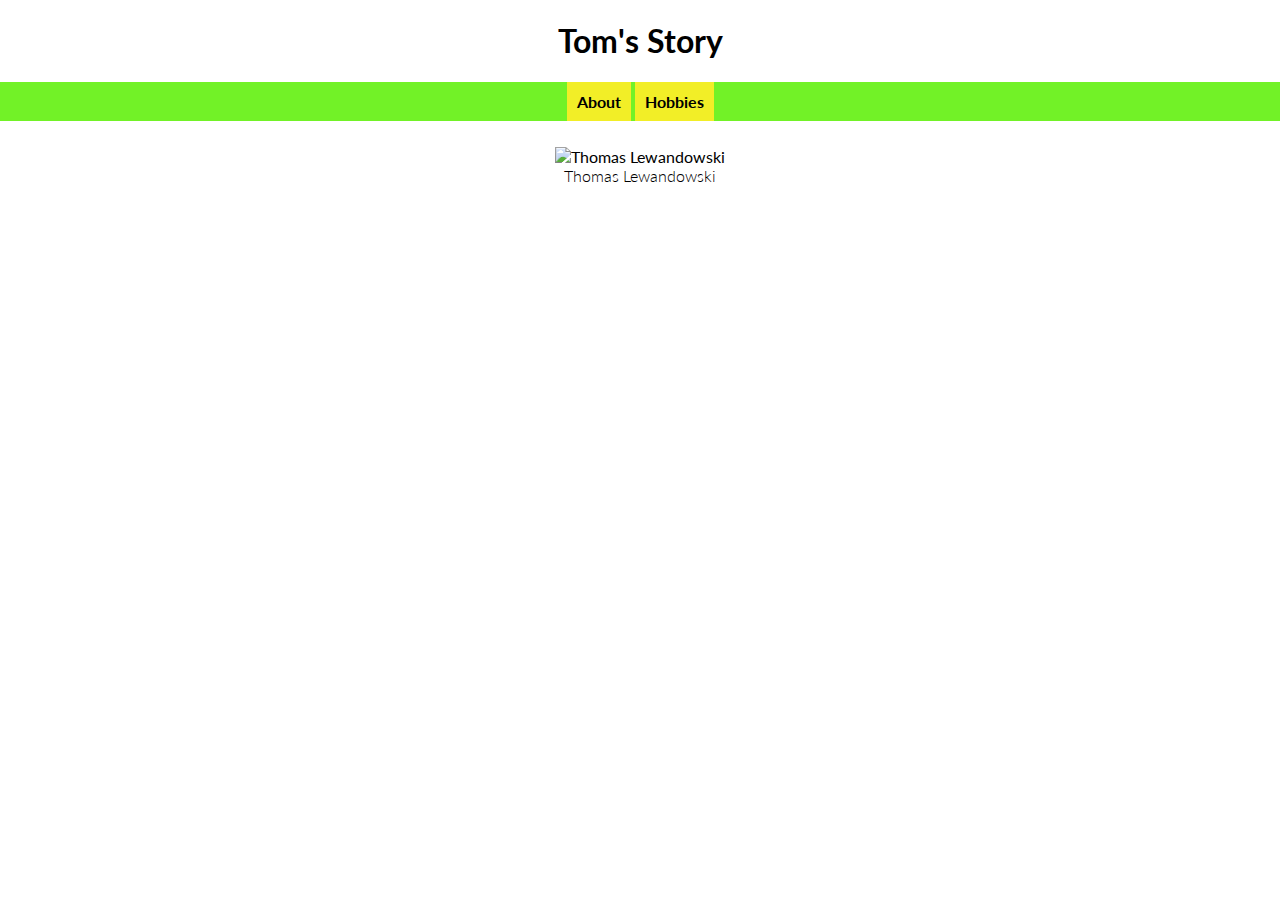
==== index.html @ 5f0c89cd "First bioSite commit for html and css. The focus is on the layout." ====
<!--
Caleb Lewandowski
April 28, 2021
bioSite Landing Page
Last Updated: April 28, 2021
-->

<!DOCTYPE html>
<html lang="en">
    <head>
        <title>bioSite</title>
        <meta name="description" content="Small biography"/>
        <meta name="author" content="Caleb Lewandowski"/>
        <link href="site.css" type="text/css" rel="stylesheet"/>
        <link rel="preconnect" href="https://fonts.gstatic.com">
        <link href="https://fonts.googleapis.com/css2?family=Lato:wght@300;400;700&display=swap" rel="stylesheet">
    </head>
    <body>
        <header>
            <h1><a href="index.html">Tom's Story</a></h1>
        </header>

        <div id="navbar">
            <a href="about.html">About</a>
            <a href="hobbies.html">Hobbies</a>
        </div>

        <div id="side-left"><p>&nbsp;</p></div>

        <div id="container">
            <figure>
                <img src="#" alt="Thomas Lewandowski"/>
                <br />
                <figcaption>Thomas Lewandowski</figcaption>
            </figure>
        </div>

        <div id="side-right"><p>&nbsp;</p></div>
    </body>
</html>
---- site.css ----
/*
Caleb Lewandowski
April 28, 2021
bioSite
Last Updated: April 28, 2021
*/

* {
    font-family: 'Lato', sans-serif;
}

body {
    margin: 0;
    padding: 0;
}

h1, h2, h3, h4, h5, h6 {
    font-weight: 700;
}

p {
    font-weight: 400;
}

p a {
    text-decoration-line: none;
    color: #72f227;
}

p a:hover {
    text-decoration-line: underline;
    color: #f2EE27;
}

p a:visited {
    text-decoration-line: none;
    color: #72f227;
}

a {
    text-decoration-line: none;
    color: black;
    background-color: #f2EE27;
}

a:hover {
    text-decoration-line: none;
    background-color: #72f227;
}

figure {
    text-align: center;
}

figcaption {
    font-weight: 300;
}

header {
    text-align: center;
}

header a {
    background-color: white;
}

header a:hover {
    background-color: white;
}

#navbar {
    background-color: #72f227;
    text-align: center;
    font-weight: 700;
    padding-top: 10px;
    padding-bottom: 10px;
    margin-bottom: 10px;
}

#navbar a {
    padding-top: inherit;
    padding-bottom: inherit;
    padding-left: 10px;
    padding-right: 10px;
}

#side-left {
    float: left;
    width: 25%;
}

#container {
    float: left;
    width: 50%;
    word-wrap: normal;
}

#side-right {
    float: right;
    width: 25%;
}

.float-right {
    float: right;
    width: 25%;
}
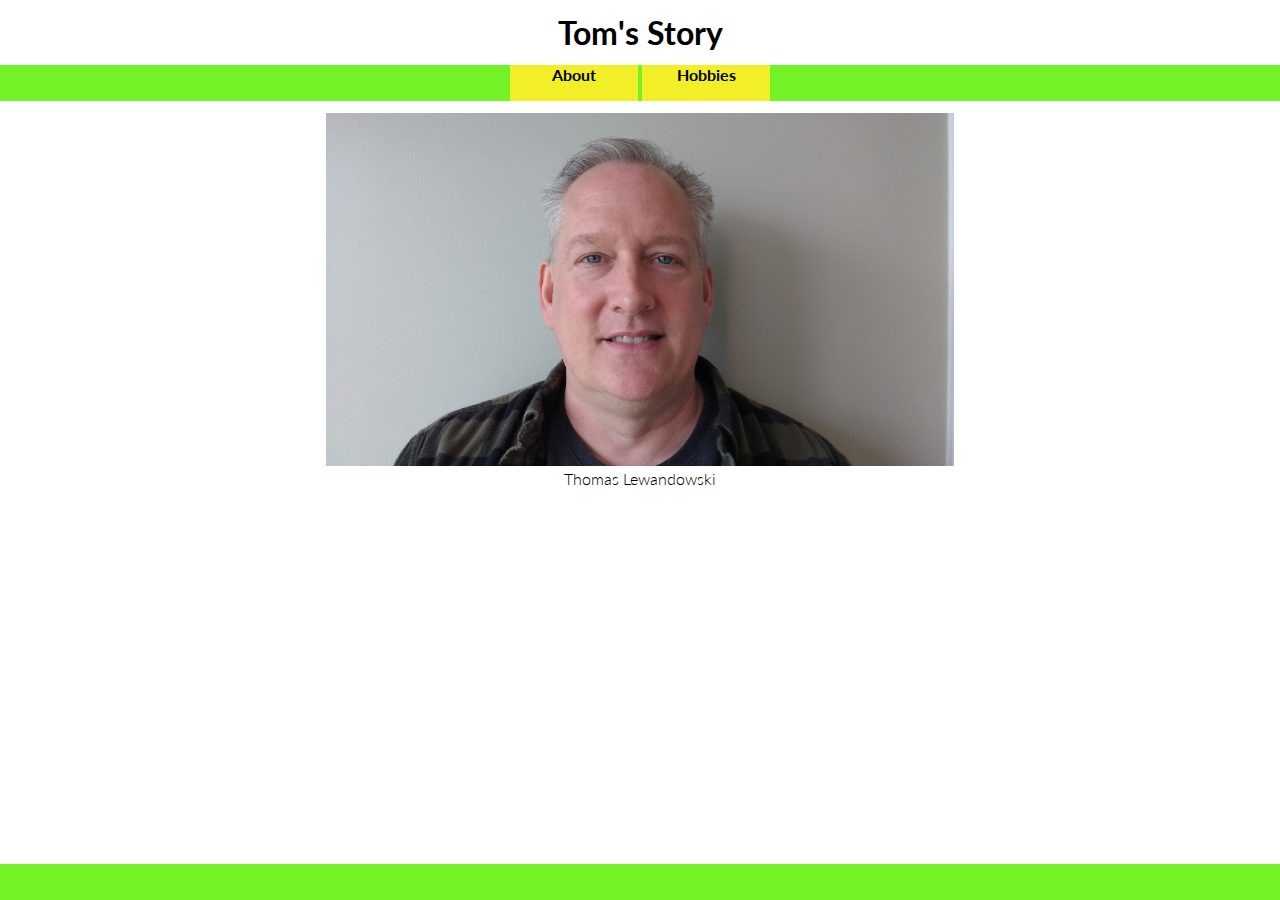
==== commit 1bb1ae69: "Module 8.2 Assignment" ====
--- a/index.html
+++ b/index.html
@@ -2,7 +2,7 @@
 Caleb Lewandowski
 April 28, 2021
 bioSite Landing Page
-Last Updated: April 28, 2021
+Last Updated: May 7, 2021
 -->
 
 <!DOCTYPE html>
@@ -29,12 +29,16 @@
 
         <div id="container">
             <figure>
-                <img src="#" alt="Thomas Lewandowski"/>
+                <img src="images/thomas-lewandowski.jpg" alt="Thomas Lewandowski"/>
                 <br />
                 <figcaption>Thomas Lewandowski</figcaption>
             </figure>
         </div>
 
         <div id="side-right"><p>&nbsp;</p></div>
+
+        <footer>
+            <p>&nbsp;</p>
+        </footer>
     </body>
 </html>--- a/site.css
+++ b/site.css
@@ -2,16 +2,18 @@
 Caleb Lewandowski
 April 28, 2021
 bioSite
-Last Updated: April 28, 2021
+Last Updated: May 7, 2021
 */
 
 * {
     font-family: 'Lato', sans-serif;
+    margin: 0;
+    padding: 0;
 }
 
-body {
-    margin: 0;
-    padding: 0;
+body, html {
+    height: 100%;
+    width: 100%;
 }
 
 h1, h2, h3, h4, h5, h6 {
@@ -34,22 +36,31 @@
 
 p a:visited {
     text-decoration-line: none;
-    color: #72f227;
+    color: #f2EE27;
 }
 
 a {
     text-decoration-line: none;
-    color: black;
-    background-color: #f2EE27;
+    color: #f2EE27;
 }
 
 a:hover {
     text-decoration-line: none;
-    background-color: #72f227;
+    color: #72f227;
+}
+
+a:visited {
+    text-decoration-line: none;
+    color: #72f227;
 }
 
 figure {
     text-align: center;
+}
+
+figure img {
+    width: 100%;
+    height: 100%;
 }
 
 figcaption {
@@ -58,46 +69,76 @@
 
 header {
     text-align: center;
+    padding-top: 1%;
+    padding-bottom: 1%;
 }
 
 header a {
+    color: black;
     background-color: white;
 }
 
 header a:hover {
+    color: black;
     background-color: white;
+}
+
+header a:visited {
+    color: black;
+    background-color: white;
+}
+
+footer {
+    background-color: #72f227;
+    width: 100%;
+    bottom: 0;
+    position: absolute;
+    height: 4%;
+    margin-top: .5%;
+    margin-bottom: 0;
 }
 
 #navbar {
     background-color: #72f227;
     text-align: center;
-    font-weight: 700;
-    padding-top: 10px;
-    padding-bottom: 10px;
-    margin-bottom: 10px;
+    height: 4%;
+    width: 100%;
+    margin-bottom: .5%;
 }
 
 #navbar a {
-    padding-top: inherit;
-    padding-bottom: inherit;
-    padding-left: 10px;
-    padding-right: 10px;
+    text-decoration-line: none;
+    color: black;
+    background-color: #f2EE27;
+    display: inline-block;
+    text-align: center;
+    font-weight: 700;
+    height: 100%;
+    width: 10%;
+}
+
+#navbar a:hover {
+    text-decoration-line: none;
+    background-color: #72f227;
 }
 
 #side-left {
+    margin: .5%;
     float: left;
-    width: 25%;
+    width: 24%;
 }
 
 #container {
+    margin: .5%;
     float: left;
-    width: 50%;
+    width: 49%;
     word-wrap: normal;
 }
 
 #side-right {
+    margin: .5%;
     float: right;
-    width: 25%;
+    width: 24%;
 }
 
 .float-right {
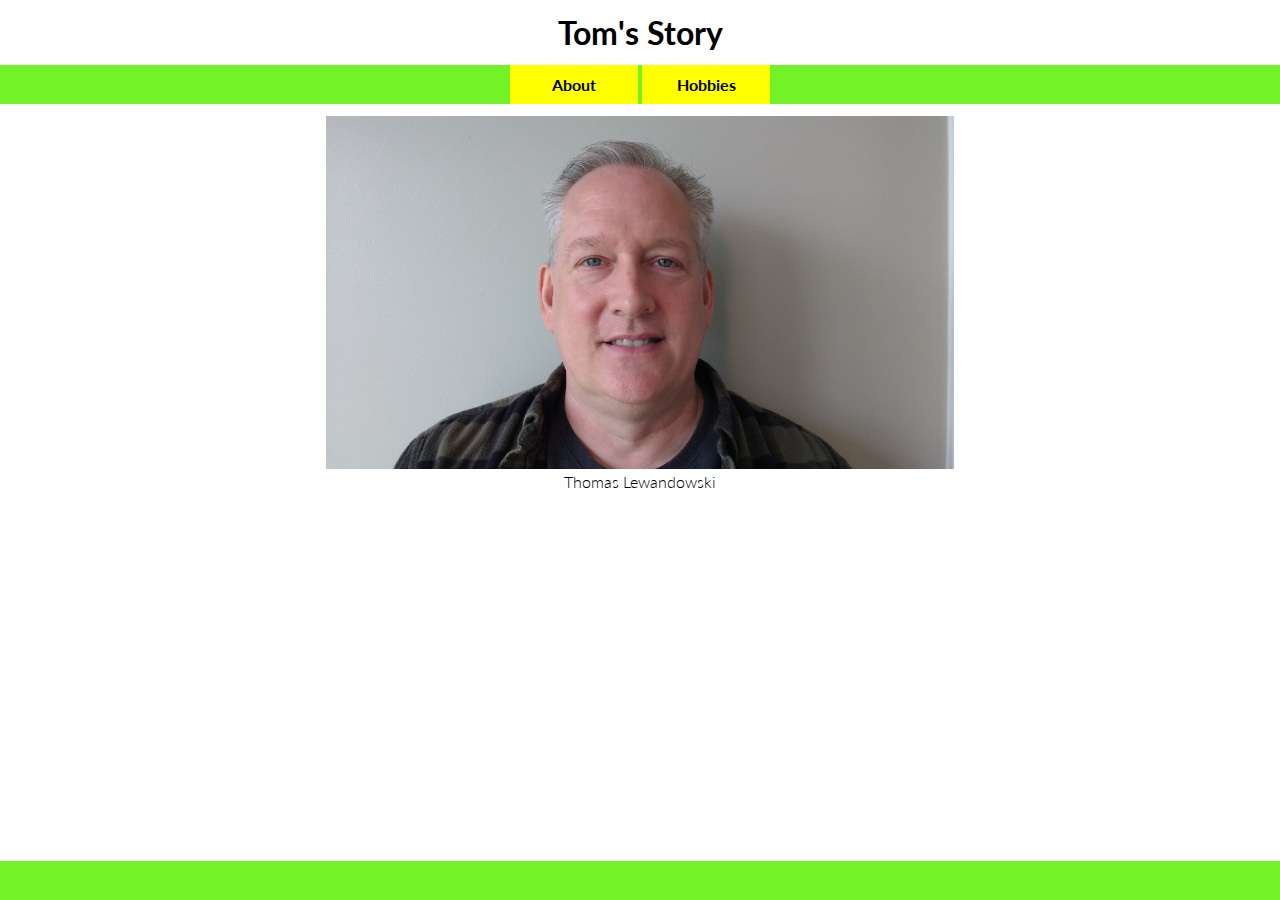
==== commit 30500094: "Add <meta name="robots" content="noindex, nofollow"/> to all html files to make unsearchable." ====
--- a/index.html
+++ b/index.html
@@ -2,7 +2,7 @@
 Caleb Lewandowski
 April 28, 2021
 bioSite Landing Page
-Last Updated: May 7, 2021
+Last Updated: May 17, 2021
 -->
 
 <!DOCTYPE html>
@@ -11,6 +11,7 @@
         <title>bioSite</title>
         <meta name="description" content="Small biography"/>
         <meta name="author" content="Caleb Lewandowski"/>
+        <meta name="robots" content="noindex, nofollow"/>
         <link href="site.css" type="text/css" rel="stylesheet"/>
         <link rel="preconnect" href="https://fonts.gstatic.com">
         <link href="https://fonts.googleapis.com/css2?family=Lato:wght@300;400;700&display=swap" rel="stylesheet">
--- a/site.css
+++ b/site.css
@@ -2,7 +2,7 @@
 Caleb Lewandowski
 April 28, 2021
 bioSite
-Last Updated: May 7, 2021
+Last Updated: May 12, 2021
 */
 
 * {
@@ -25,33 +25,32 @@
 }
 
 p a {
-    text-decoration-line: none;
-    color: #72f227;
+    text-decoration-line: underline;
+    color: #808080;
 }
 
 p a:hover {
-    text-decoration-line: underline;
-    color: #f2EE27;
+    text-decoration-line: none;
+    color: #808080;
 }
 
 p a:visited {
     text-decoration-line: none;
-    color: #f2EE27;
 }
 
 a {
-    text-decoration-line: none;
-    color: #f2EE27;
+    text-decoration-line: underline;
+    color: #808080;
 }
 
 a:hover {
     text-decoration-line: none;
-    color: #72f227;
+    color: #808080;
+    
 }
 
 a:visited {
     text-decoration-line: none;
-    color: #72f227;
 }
 
 figure {
@@ -76,50 +75,55 @@
 header a {
     color: black;
     background-color: white;
+    text-decoration-line: none;
 }
 
 header a:hover {
     color: black;
     background-color: white;
+    text-decoration-line: none;
 }
 
 header a:visited {
     color: black;
     background-color: white;
+    text-decoration-line: none;
 }
 
 footer {
     background-color: #72f227;
     width: 100%;
     bottom: 0;
-    position: absolute;
-    height: 4%;
+    position: fixed;
     margin-top: .5%;
     margin-bottom: 0;
+    padding-top: 10px;
+    padding-bottom: 10px;
 }
 
 #navbar {
     background-color: #72f227;
     text-align: center;
-    height: 4%;
     width: 100%;
     margin-bottom: .5%;
+    vertical-align: middle;
 }
 
 #navbar a {
     text-decoration-line: none;
     color: black;
-    background-color: #f2EE27;
+    background-color: #ffff00;
     display: inline-block;
     text-align: center;
     font-weight: 700;
-    height: 100%;
     width: 10%;
+    padding-top: 10px;
+    padding-bottom: 10px;
 }
 
 #navbar a:hover {
     text-decoration-line: none;
-    background-color: #72f227;
+    background-color: #cccc00;
 }
 
 #side-left {
